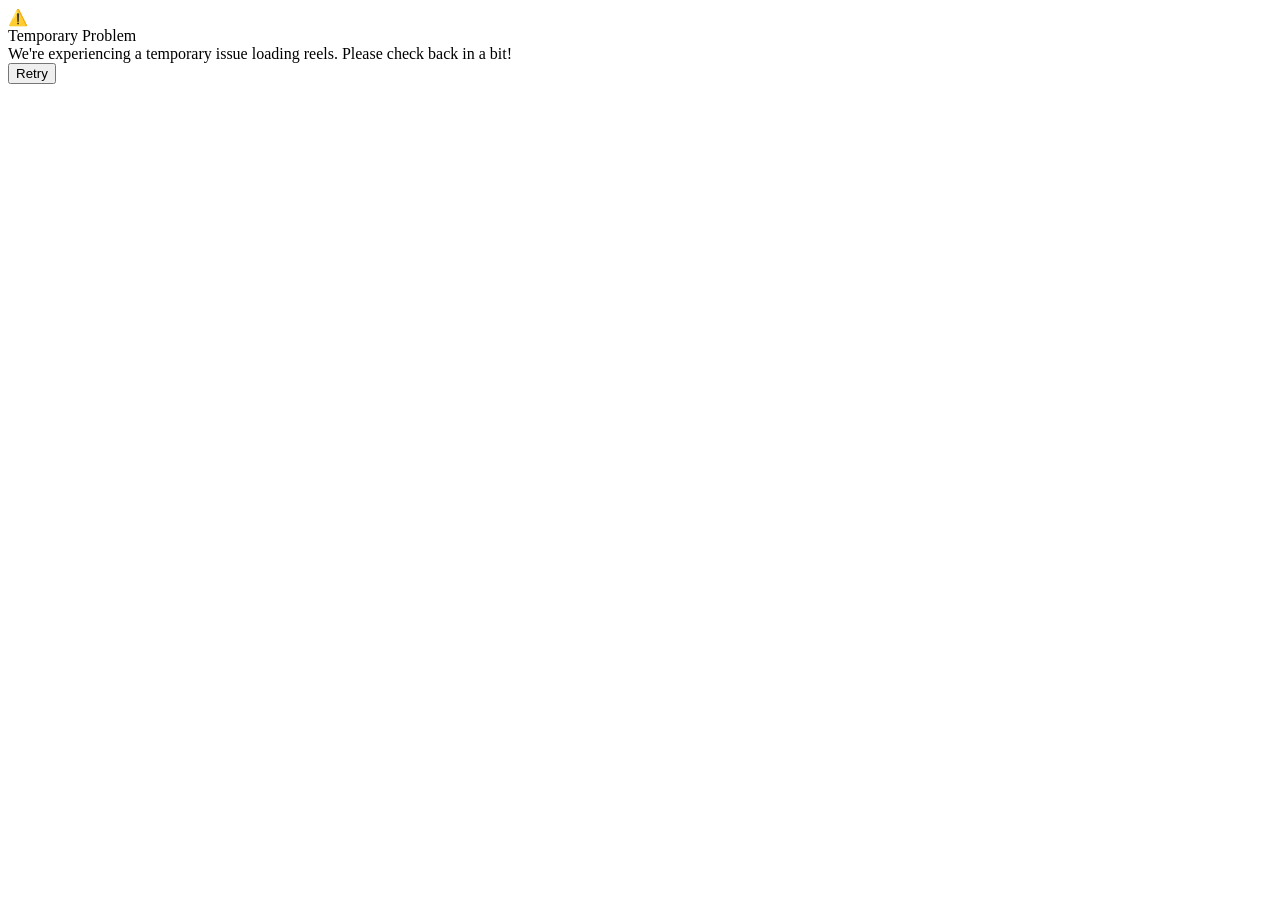
==== webapp/index.html @ 99e2f154 "Create index.html" ====
<!DOCTYPE html>
<html lang="en">
<head>
<meta charset="UTF-8" />
<meta name="viewport" content="width=device-width, initial-scale=1.0, viewport-fit=cover, user-scalable=no" />
<title>Reels</title>
<script src="https://telegram.org/js/telegram-web-app.js"></script>
<link rel="stylesheet" href="/webapp/static/style.css" />
</head>
<body>
  <div id="feed" class="feed"></div>

  <div id="loading" class="overlay">
    <div class="spinner"></div>
  </div>

  <div id="unavailable" class="overlay hidden">
    <div class="popup">
      <div class="popup-icon">⚠️</div>
      <div class="popup-title">Temporary Problem</div>
      <div class="popup-text" id="unavailable-text">
        We're experiencing a temporary issue loading reels. Please check back in a bit!
      </div>
      <button id="retry-btn" class="popup-btn">Retry</button>
    </div>
  </div>

  <script src="/webapp/static/app.js"></script>
</body>
</html>
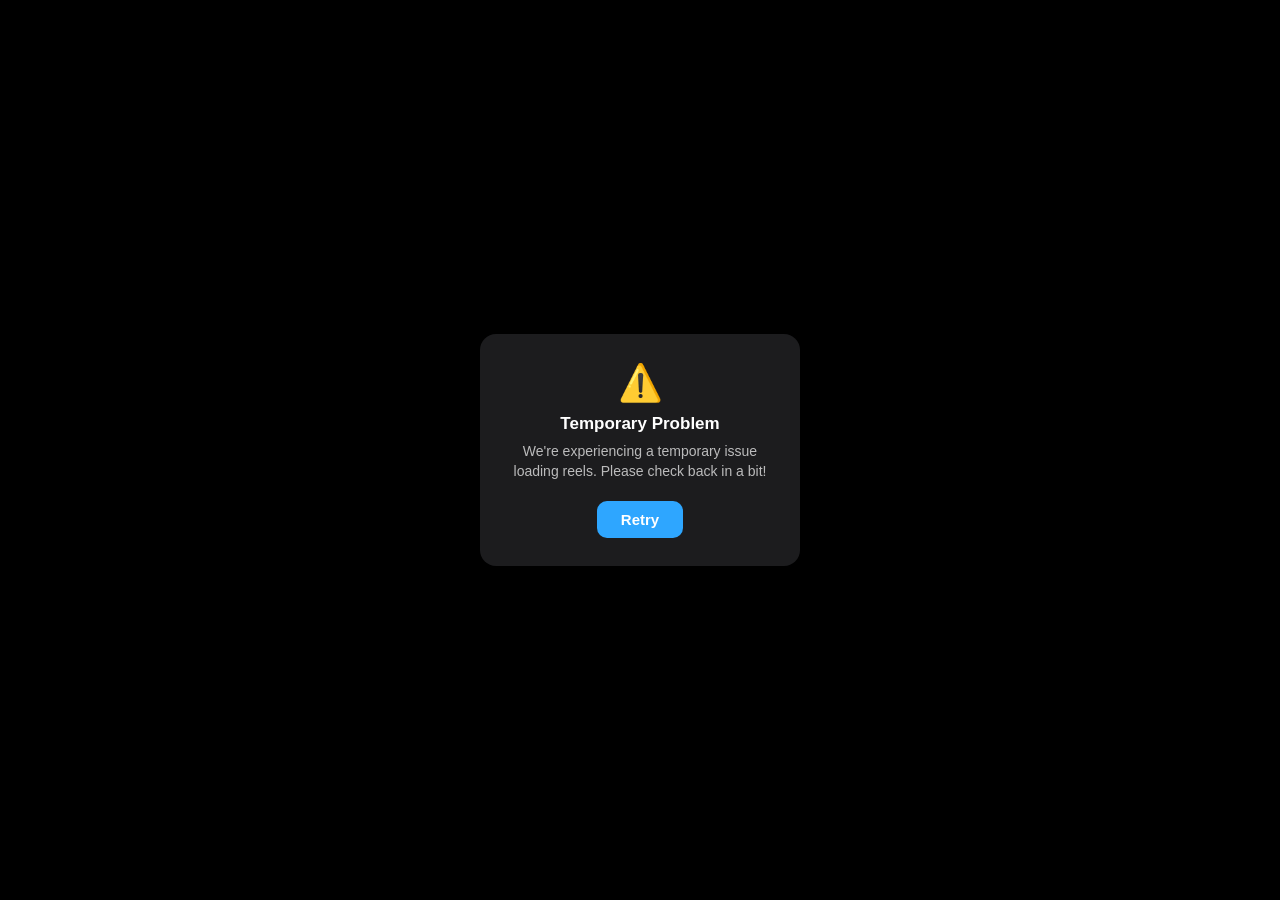
==== commit 0c84d525: "Update index.html" ====
--- a/webapp/index.html
+++ b/webapp/index.html
@@ -25,6 +25,19 @@
     </div>
   </div>
 
+  <div id="verify-overlay" class="overlay hidden">
+    <div class="popup">
+      <div class="popup-icon">🔒</div>
+      <div class="popup-title">Verification Required</div>
+      <div class="popup-text">
+        You've watched your free reels for now. Verify to keep watching unlimited reels.
+      </div>
+      <button id="verify-btn" class="popup-btn">♻️ Verify</button>
+      <button id="verify-howto-btn" class="popup-btn popup-btn-secondary">❓ How to verify</button>
+      <button id="verify-cancel-btn" class="popup-btn popup-btn-secondary">Cancel</button>
+    </div>
+  </div>
+
   <script src="/webapp/static/app.js"></script>
 </body>
 </html>
--- a/webapp/static/style.css
+++ b/webapp/static/style.css
@@ -0,0 +1,208 @@
+* { box-sizing: border-box; margin: 0; padding: 0; }
+
+html, body {
+  height: 100%;
+  background: #000;
+  overflow: hidden;
+  font-family: -apple-system, BlinkMacSystemFont, "Segoe UI", Roboto, sans-serif;
+}
+
+.feed {
+  height: 100vh;
+  height: 100dvh;
+  width: 100vw;
+  overflow-y: scroll;
+  scroll-snap-type: y mandatory;
+  scroll-behavior: smooth;
+  -webkit-overflow-scrolling: touch;
+}
+
+.reel {
+  height: 100vh;
+  height: 100dvh;
+  width: 100vw;
+  scroll-snap-align: start;
+  scroll-snap-stop: always;
+  position: relative;
+  display: flex;
+  align-items: center;
+  justify-content: center;
+  background: #000;
+}
+
+.reel video {
+  height: 100%;
+  width: 100%;
+  object-fit: contain;
+  background: #000;
+}
+
+.reel .tap-hint {
+  position: absolute;
+  bottom: 24px;
+  left: 0;
+  right: 0;
+  text-align: center;
+  color: rgba(255, 255, 255, 0.6);
+  font-size: 13px;
+  pointer-events: none;
+}
+
+/* Small, non-blocking spinner shown over the poster frame while a reel's
+   video is still buffering — replaces a plain blank/black screen with a
+   visible "something is happening" cue. Hidden as soon as playback can
+   start (see app.js's 'canplay'/'playing' listeners). */
+.reel-spinner {
+  position: absolute;
+  top: 50%;
+  left: 50%;
+  width: 32px;
+  height: 32px;
+  margin: -16px 0 0 -16px;
+  border: 3px solid rgba(255, 255, 255, 0.25);
+  border-top-color: #fff;
+  border-radius: 50%;
+  animation: spin 0.8s linear infinite;
+  pointer-events: none;
+  z-index: 2;
+}
+
+.reel-spinner.hidden {
+  display: none;
+}
+
+.mute-hint {
+  position: absolute;
+  top: 16px;
+  right: 16px;
+  background: rgba(0, 0, 0, 0.5);
+  color: #fff;
+  font-size: 12px;
+  padding: 6px 10px;
+  border-radius: 20px;
+  pointer-events: none;
+  z-index: 2;
+}
+
+/* Right-side action bar (mute + like) — transparent background, stacked
+   vertically, vertically centered on the right edge of the screen. */
+.side-actions {
+  position: absolute;
+  right: 12px;
+  top: 50%;
+  transform: translateY(-50%);
+  display: flex;
+  flex-direction: column;
+  align-items: center;
+  gap: 22px;
+  z-index: 3;
+}
+
+.action-btn {
+  background: transparent;
+  border: none;
+  color: #fff;
+  font-size: 28px;
+  line-height: 1;
+  padding: 6px;
+  display: flex;
+  flex-direction: column;
+  align-items: center;
+  gap: 4px;
+  cursor: pointer;
+  /* Soft shadow instead of a background chip — keeps icons legible over any
+     video frame without adding a visible button background. */
+  filter: drop-shadow(0 1px 3px rgba(0, 0, 0, 0.6));
+}
+
+.like-icon {
+  display: block;
+  transition: transform 0.15s ease;
+}
+
+.like-icon.liked {
+  transform: scale(1.15);
+}
+
+.like-count {
+  font-size: 12px;
+  font-weight: 600;
+  color: #fff;
+}
+
+/* Thin progress line along the very bottom of each reel — just a bar that
+   fills as the video plays, no time/duration numbers. */
+.progress-track {
+  position: absolute;
+  left: 0;
+  right: 0;
+  bottom: 0;
+  height: 3px;
+  background: rgba(255, 255, 255, 0.25);
+  z-index: 3;
+}
+
+.progress-fill {
+  height: 100%;
+  width: 0%;
+  background: #fff;
+}
+
+.overlay {
+  position: fixed;
+  inset: 0;
+  background: #000;
+  display: flex;
+  align-items: center;
+  justify-content: center;
+  z-index: 50;
+  transition: opacity 0.2s ease;
+}
+
+.overlay.hidden {
+  display: none;
+}
+
+.spinner {
+  width: 36px;
+  height: 36px;
+  border: 3px solid rgba(255, 255, 255, 0.2);
+  border-top-color: #fff;
+  border-radius: 50%;
+  animation: spin 0.8s linear infinite;
+}
+
+@keyframes spin {
+  to { transform: rotate(360deg); }
+}
+
+.popup {
+  max-width: 320px;
+  width: 85%;
+  background: #1c1c1e;
+  border-radius: 16px;
+  padding: 28px 20px;
+  text-align: center;
+  color: #fff;
+}
+
+.popup-icon { font-size: 36px; margin-bottom: 10px; }
+.popup-title { font-size: 17px; font-weight: 600; margin-bottom: 8px; }
+.popup-text { font-size: 14px; color: rgba(255,255,255,0.7); line-height: 1.4; margin-bottom: 20px; }
+
+.popup-btn {
+  background: #2ea6ff;
+  color: #fff;
+  border: none;
+  border-radius: 10px;
+  padding: 10px 24px;
+  font-size: 15px;
+  font-weight: 600;
+}
+
+.empty-state {
+  color: rgba(255,255,255,0.6);
+  font-size: 14px;
+  text-align: center;
+  padding: 0 24px;
+}
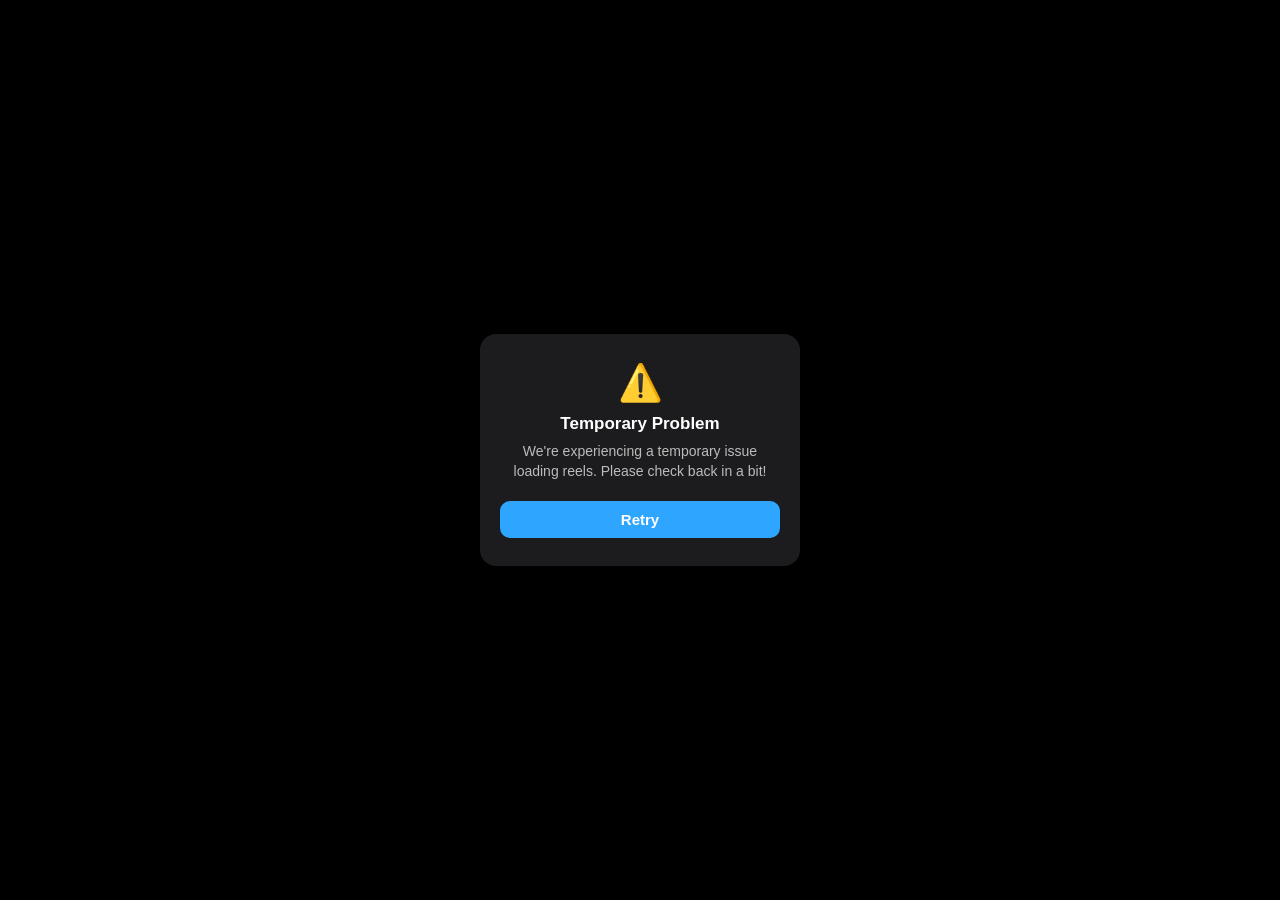
==== commit 460eab3f: "Update index.html" ====
--- a/webapp/index.html
+++ b/webapp/index.html
@@ -4,8 +4,26 @@
 <meta charset="UTF-8" />
 <meta name="viewport" content="width=device-width, initial-scale=1.0, viewport-fit=cover, user-scalable=no" />
 <title>Reels</title>
-<script src="https://telegram.org/js/telegram-web-app.js"></script>
+<style>
+  * { box-sizing: border-box; margin: 0; padding: 0; }
+  html, body { height: 100%; background: #000; overflow: hidden; }
+  .overlay {
+    position: fixed; inset: 0; background: #000;
+    display: flex; align-items: center; justify-content: center; z-index: 50;
+  }
+  .overlay.hidden { display: none; }
+  .spinner {
+    width: 36px; height: 36px;
+    border: 3px solid rgba(255,255,255,0.2); border-top-color: #fff;
+    border-radius: 50%; animation: spin 0.8s linear infinite;
+  }
+  @keyframes spin { to { transform: rotate(360deg); } }
+</style>
 <link rel="stylesheet" href="/webapp/static/style.css" />
+<!-- defer: don't block HTML parsing/first paint on a third-party network
+     round trip — app.js (also effectively deferred by being at the end of
+     body) still runs after this, in order, once both are loaded. -->
+<script src="https://telegram.org/js/telegram-web-app.js" defer></script>
 </head>
 <body>
   <div id="feed" class="feed"></div>
@@ -38,6 +56,6 @@
     </div>
   </div>
 
-  <script src="/webapp/static/app.js"></script>
+  <script src="/webapp/static/app.js" defer></script>
 </body>
 </html>
--- a/webapp/static/style.css
+++ b/webapp/static/style.css
@@ -48,23 +48,41 @@
   pointer-events: none;
 }
 
-/* Small, non-blocking spinner shown over the poster frame while a reel's
-   video is still buffering — replaces a plain blank/black screen with a
+/* Loading indicator shown over the poster frame while a reel's video is
+   still buffering — replaces a plain blank/black screen with a clearly
    visible "something is happening" cue. Hidden as soon as playback can
-   start (see app.js's 'canplay'/'playing' listeners). */
+   start (see app.js's 'canplay'/'playing' listeners), shown again on
+   mid-playback stalls too. */
 .reel-spinner {
   position: absolute;
   top: 50%;
   left: 50%;
-  width: 32px;
-  height: 32px;
-  margin: -16px 0 0 -16px;
-  border: 3px solid rgba(255, 255, 255, 0.25);
+  transform: translate(-50%, -50%);
+  display: flex;
+  flex-direction: column;
+  align-items: center;
+  gap: 10px;
+  padding: 22px 26px;
+  background: rgba(0, 0, 0, 0.45);
+  border-radius: 16px;
+  pointer-events: none;
+  z-index: 2;
+}
+
+.reel-spinner-ring {
+  width: 40px;
+  height: 40px;
+  border: 4px solid rgba(255, 255, 255, 0.3);
   border-top-color: #fff;
   border-radius: 50%;
   animation: spin 0.8s linear infinite;
-  pointer-events: none;
-  z-index: 2;
+}
+
+.reel-spinner-label {
+  color: #fff;
+  font-size: 13px;
+  font-weight: 500;
+  letter-spacing: 0.02em;
 }
 
 .reel-spinner.hidden {
@@ -102,8 +120,6 @@
   background: transparent;
   border: none;
   color: #fff;
-  font-size: 28px;
-  line-height: 1;
   padding: 6px;
   display: flex;
   flex-direction: column;
@@ -115,13 +131,41 @@
   filter: drop-shadow(0 1px 3px rgba(0, 0, 0, 0.6));
 }
 
-.like-icon {
-  display: block;
+/* Icons: transparent/outline by default, filled with a light colour once
+   active (unmuted / liked). Heart uses one shared SVG with its fill toggled
+   by .active; the speaker swaps between two SVG variants in app.js, so its
+   outline/filled styling comes from the base rule + the colour rule below. */
+.icon-svg {
+  width: 30px;
+  height: 30px;
+  fill: none;
+  stroke: #fff;
+  stroke-width: 2;
+  stroke-linecap: round;
+  stroke-linejoin: round;
   transition: transform 0.15s ease;
 }
 
-.like-icon.liked {
-  transform: scale(1.15);
+.action-btn.active .icon-svg {
+  transform: scale(1.12);
+}
+
+.like-btn.active .icon-svg {
+  fill: #ff5c72;
+  stroke: #ff5c72;
+}
+
+.mute-btn.active .icon-svg {
+  fill: #7ec8ff;
+  stroke: #7ec8ff;
+}
+
+.icon-slash {
+  stroke: #fff;
+}
+
+.icon-wave {
+  fill: none;
 }
 
 .like-count {
@@ -130,21 +174,59 @@
   color: #fff;
 }
 
-/* Thin progress line along the very bottom of each reel — just a bar that
-   fills as the video plays, no time/duration numbers. */
+/* Tap-to-play/pause feedback: a big icon that briefly flashes in the center
+   of the screen, same idea as most video apps use so a tap doesn't feel
+   like it did nothing. */
+.tap-flash {
+  position: absolute;
+  top: 50%;
+  left: 50%;
+  transform: translate(-50%, -50%) scale(0.8);
+  color: #fff;
+  font-size: 46px;
+  opacity: 0;
+  pointer-events: none;
+  z-index: 4;
+  filter: drop-shadow(0 2px 6px rgba(0, 0, 0, 0.6));
+}
+
+.tap-flash.show {
+  animation: tapFlash 0.5s ease-out;
+}
+
+@keyframes tapFlash {
+  0% { opacity: 0; transform: translate(-50%, -50%) scale(0.8); }
+  25% { opacity: 0.9; transform: translate(-50%, -50%) scale(1.1); }
+  100% { opacity: 0; transform: translate(-50%, -50%) scale(1.1); }
+}
+
+/* Seek bar: a draggable scrubber, positioned up from the very bottom edge
+   on purpose — right at the edge is where phone system-gesture zones (back-
+   swipe, home-indicator swipe-up) and screen-protector dead spots live, so
+   a bar flush against it is hard to grab reliably. The visible line stays
+   thin; the actual touch target (seek-wrap) is much taller via padding, so
+   fingers don't need pixel-perfect accuracy to grab it. */
+.seek-wrap {
+  position: absolute;
+  left: 12px;
+  right: 12px;
+  bottom: 34px;
+  padding: 14px 0;
+  z-index: 3;
+  touch-action: none;
+}
+
 .progress-track {
-  position: absolute;
-  left: 0;
-  right: 0;
-  bottom: 0;
+  position: relative;
   height: 3px;
+  border-radius: 2px;
   background: rgba(255, 255, 255, 0.25);
-  z-index: 3;
 }
 
 .progress-fill {
   height: 100%;
   width: 0%;
+  border-radius: 2px;
   background: #fff;
 }
 
@@ -198,6 +280,17 @@
   padding: 10px 24px;
   font-size: 15px;
   font-weight: 600;
+  width: 100%;
+  display: block;
+}
+
+.popup-btn + .popup-btn {
+  margin-top: 10px;
+}
+
+.popup-btn-secondary {
+  background: rgba(255, 255, 255, 0.1);
+  color: #fff;
 }
 
 .empty-state {
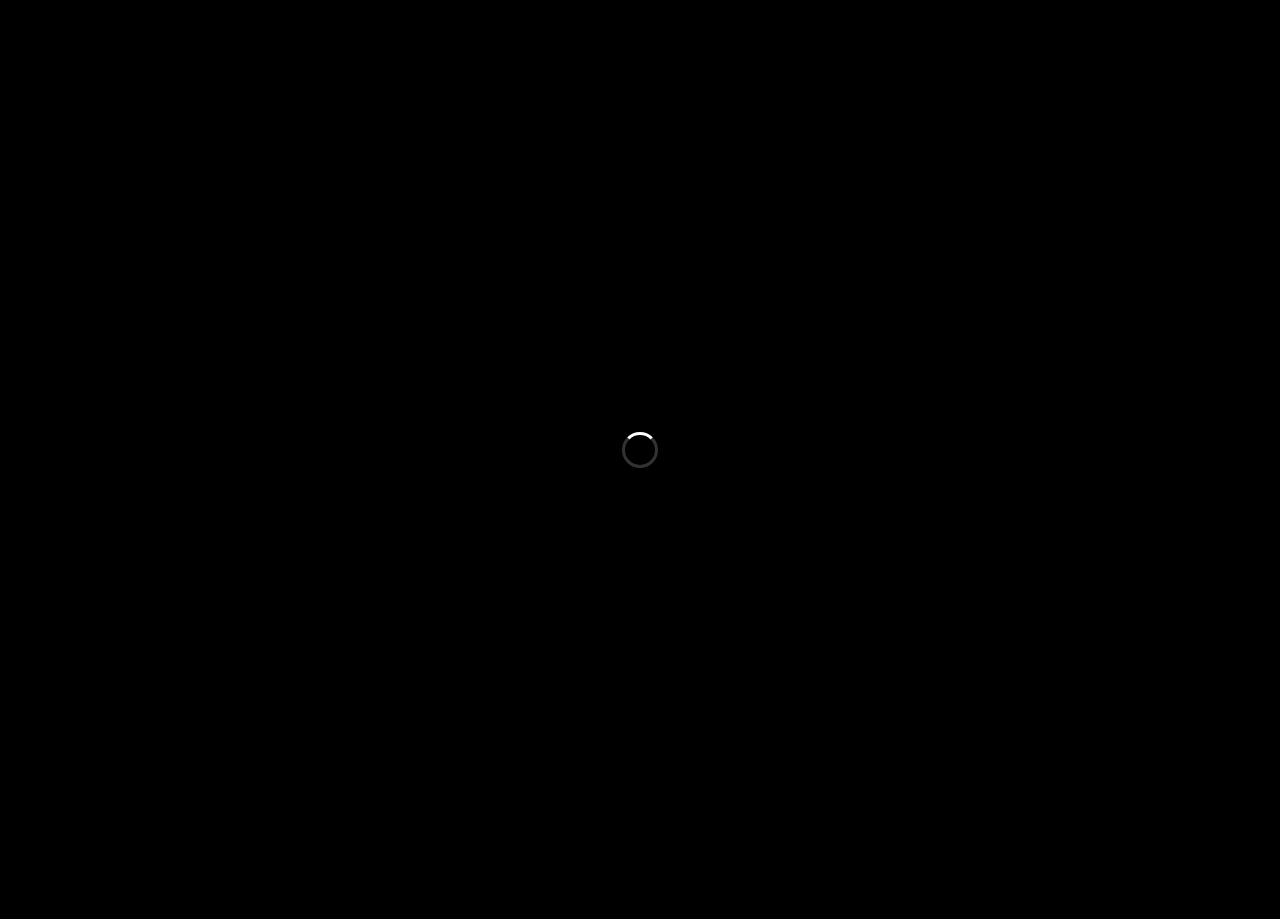
==== commit edf7ec4d: "Update index.html" ====
--- a/webapp/index.html
+++ b/webapp/index.html
@@ -52,9 +52,10 @@
       </div>
       <button id="verify-btn" class="popup-btn">♻️ Verify</button>
       <button id="verify-howto-btn" class="popup-btn popup-btn-secondary">❓ How to verify</button>
-      <button id="verify-cancel-btn" class="popup-btn popup-btn-secondary">Cancel</button>
     </div>
   </div>
+
+  <div id="verified-toast" class="toast hidden">✅ Verified! Enjoy unlimited reels.</div>
 
   <script src="/webapp/static/app.js" defer></script>
 </body>
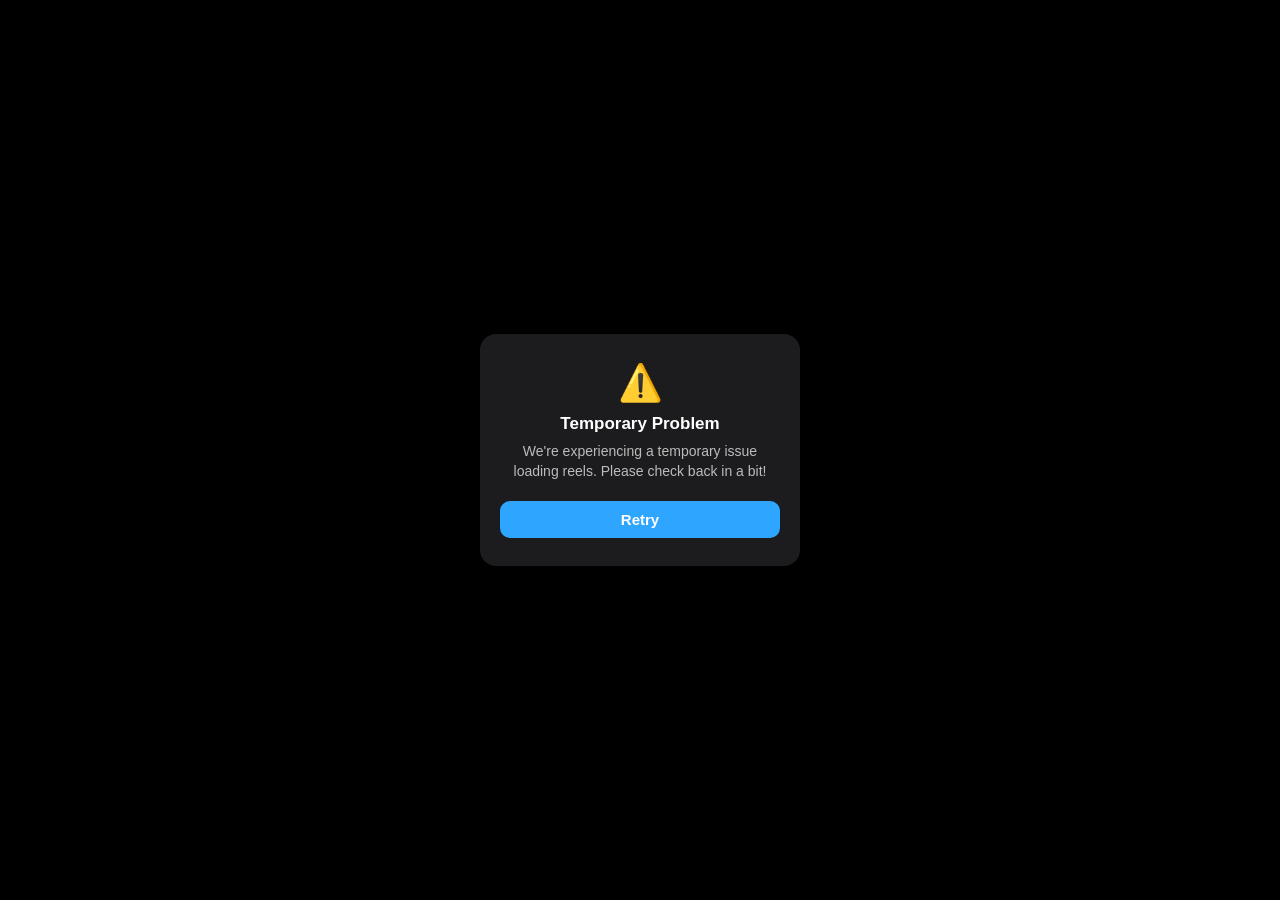
==== commit d9aa47fe: "Add channel subscription overlay to index.html Added a new overlay for channel subscription prompts." ====
--- a/webapp/index.html
+++ b/webapp/index.html
@@ -43,6 +43,18 @@
     </div>
   </div>
 
+  <div id="fsub-overlay" class="overlay hidden">
+    <div class="popup">
+      <div class="popup-icon">📢</div>
+      <div class="popup-title">Join Required Channel(s)</div>
+      <div class="popup-text">
+        Please join the channel(s) below, then tap "I've Joined" to continue.
+      </div>
+      <div id="fsub-channel-buttons"></div>
+      <button id="fsub-recheck-btn" class="popup-btn">✅ I've Joined</button>
+    </div>
+  </div>
+
   <div id="verify-overlay" class="overlay hidden">
     <div class="popup">
       <div class="popup-icon">🔒</div>
@@ -57,6 +69,8 @@
 
   <div id="verified-toast" class="toast hidden">✅ Verified! Enjoy unlimited reels.</div>
 
+  <div id="free-count-badge" class="free-count-badge hidden"></div>
+
   <script src="/webapp/static/app.js" defer></script>
 </body>
 </html>
--- a/webapp/static/style.css
+++ b/webapp/static/style.css
@@ -200,6 +200,23 @@
   100% { opacity: 0; transform: translate(-50%, -50%) scale(1.1); }
 }
 
+/* Persistent pause indicator — unlike tap-flash (which briefly flashes and
+   fades for a resume tap), this STAYS on screen the whole time the video is
+   manually paused, so it's always clear the user stopped it on purpose
+   rather than it looking frozen/broken. Removed the instant playback
+   resumes. */
+.pause-indicator {
+  position: absolute;
+  top: 50%;
+  left: 50%;
+  transform: translate(-50%, -50%);
+  color: #fff;
+  font-size: 46px;
+  pointer-events: none;
+  z-index: 4;
+  filter: drop-shadow(0 2px 6px rgba(0, 0, 0, 0.6));
+}
+
 /* Seek bar: a draggable scrubber, positioned up from the very bottom edge
    on purpose — right at the edge is where phone system-gesture zones (back-
    swipe, home-indicator swipe-up) and screen-protector dead spots live, so
@@ -293,6 +310,66 @@
   color: #fff;
 }
 
+/* Verified-success toast — brief, auto-dismissing, doesn't block the feed
+   underneath it (unlike the popups, which are full-screen). */
+.toast {
+  position: fixed;
+  top: 16px;
+  left: 50%;
+  transform: translateX(-50%);
+  background: rgba(20, 20, 20, 0.92);
+  color: #fff;
+  font-size: 14px;
+  font-weight: 600;
+  padding: 12px 20px;
+  border-radius: 12px;
+  z-index: 60;
+  box-shadow: 0 4px 16px rgba(0, 0, 0, 0.4);
+  transition: opacity 0.3s ease, transform 0.3s ease;
+  opacity: 1;
+}
+
+.toast.hidden {
+  opacity: 0;
+  pointer-events: none;
+  transform: translateX(-50%) translateY(-12px);
+}
+
+/* Remaining-free-reels badge — fixed to the viewport (not any one reel) so
+   it stays put and stays accurate while scrolling, positioned just below
+   where the "tap for sound" mute hint sits for whichever reel is active. */
+.free-count-badge {
+  position: fixed;
+  top: 56px;
+  right: 16px;
+  background: rgba(0, 0, 0, 0.5);
+  color: #fff;
+  font-size: 12px;
+  font-weight: 600;
+  padding: 6px 10px;
+  border-radius: 20px;
+  z-index: 3;
+  pointer-events: none;
+}
+
+.free-count-badge.hidden {
+  display: none;
+}
+
+/* Force-sub popup's channel list — one full-width button per channel,
+   opened externally (Telegram handles joining), stacked above the
+   "I've Joined" recheck button. */
+#fsub-channel-buttons {
+  display: flex;
+  flex-direction: column;
+  gap: 8px;
+  margin-bottom: 10px;
+}
+
+#fsub-channel-buttons .popup-btn {
+  margin-top: 0;
+}
+
 .empty-state {
   color: rgba(255,255,255,0.6);
   font-size: 14px;
